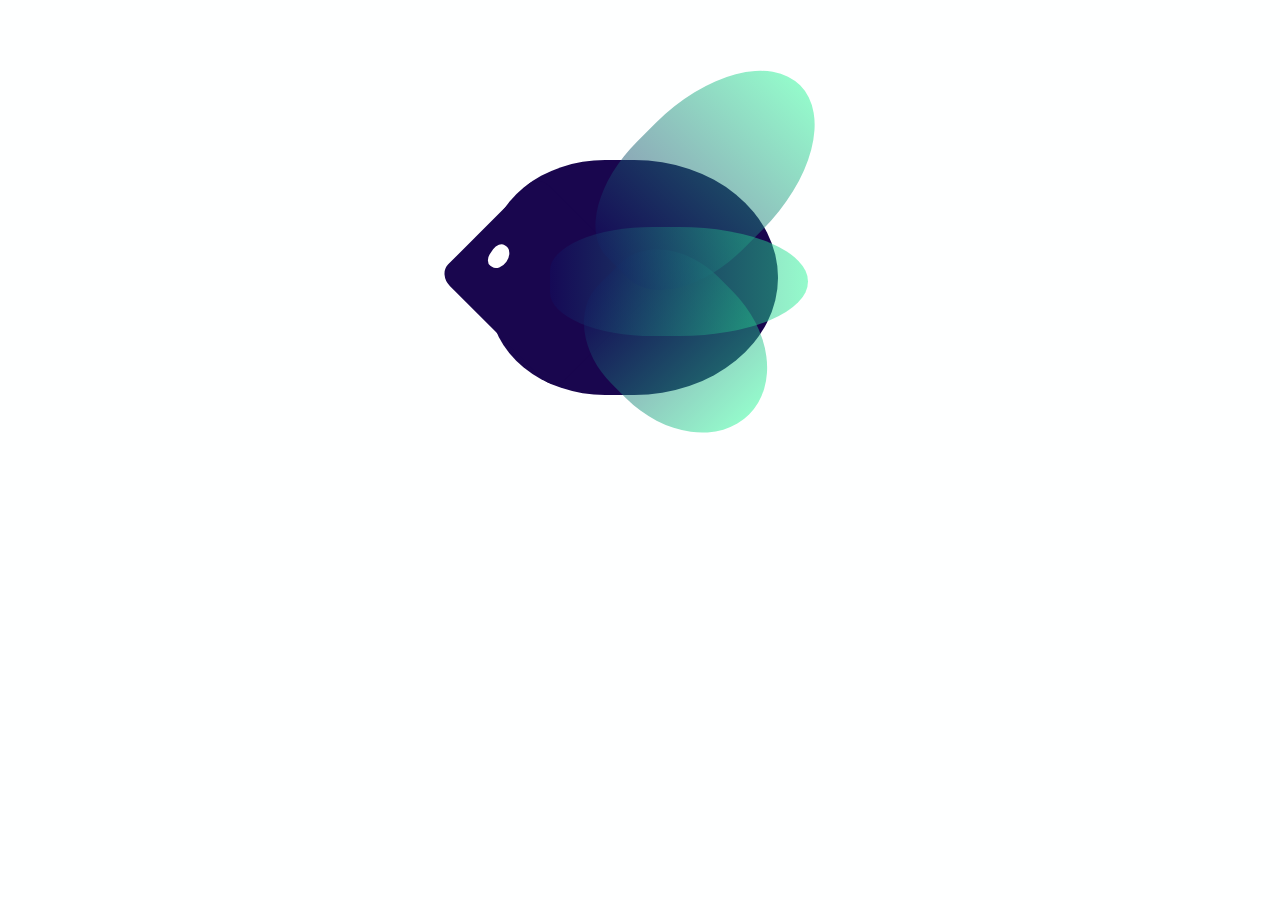
==== body.html @ ff12c57e "aad" ====
<!DOCTYPE html>
<html lang="en">
<head>
    <meta charset="UTF-8">
    <meta http-equiv="X-UA-Compatible" content="IE=edge">
    <meta name="viewport" content="width=device-width, initial-scale=1.0">
    <title>underwater animation</title>
    <link rel="stylesheet" href="body.css">

</head>


<body>
    
    <div class="water1">
       
    </div>

        <!-- Begin Image -->
        <!-- Invisible Box-->
        <div class="water"></div>
        <div class="box">
          <!-- Circular Head-->
          <div class="body">
            <div class="body-copy"></div>
          </div>
          <!-- End Head -->
    
          <div class="eye"></div>
    
          <div class="part-1"></div>
          <div class="part-2"></div>
          <div class="part-3"></div>
        </div>
        
      
      
   
    </div> 
     
    <div class="fish"></div>

    <div id="background-wrap">
        <div class="bubble  x1"></div>
        <div class="bubble  x2"></div>
        <div class="bubble  x3"></div>
        <div class="bubble  x4"></div>
        <div class="bubble  x5"></div>
        <div class="bubble  x6"></div>
        <div class="bubble  x7"></div>
        <div class="bubble  x8"></div>
        <div class="bubble  x9"></div>
        <div class="bubble  x10"></div>

    </div>

</body>
</html>
---- body.css ----
*{
    margin: 0;
    padding: 0;
}

/*background*/
.water1 {
    height: 100vh;
    background-image: url(water.jpg);
    background-position: center;
    position: absolute;
    top: 0px;
    right: 0px;
    bottom: 0px;
    left: 0px;
    background-size: cover;
    z-index: 0;
  }

  /*end background*/

 
 
  #background-wrap{
      bottom: 0;
      left:0;
      position:fixed;
      right:0;
      top:0;
      z-index: -1;
  }


  /*bubble animation*/

  .x1{
      -webkit-animation:animatebubble 25s linear infinite, sideways 2s ease-in-out infinite alternate;
      -moz-animation : animatebubble 25s linear infinite, sideways 2s ease-in-out infinite alternate;
      animation : animatebubble 25s linear infinite ,sideways 2s ease-in-out infinite alternate;

      left :-5%;
      top : 5%;

      -webkit-transform :scale(0.6);
      -moz-transform: scale(0.6);
      transform:scale(0.6);

  }

/*object*/
.bubble{
    -webkit-border-radius:50%;
    -moz-border-radius:50%;
    border-radius:50%;

    -webkit-box-shadow: 0 20px 30px rgba(0,0,0,0.2), inset 0px 10px 30px 5px rgba(255,255,255,1);
    -moz-box-shadow: 0 20px 30px rgba(0,0,0,0.2) inset 0px 10px 30px 5px rgba(255,255,255,)


}




 /* fish*/

 body {
    background: #fefFFf;
  }
  
  .title {
    text-align: center;
  }
  
  .box {
    position: relative;
    margin: auto;
    display: block;
    /*optional background or border*/
    margin-top: 2%;
    width: 600px;
    height: 420px;
    background: none;
  }
  
  .body {
    position: absolute;
    top: 32%;
    left: 25%;
    width: 48%;
    height: 56%;
    background: #19064e;
    border-top-left-radius: 40%;
    border-bottom-left-radius: 40%;
    border-top-right-radius: 50%;
    border-bottom-right-radius: 50%;
  }
  
  .body-copy {
    position: absolute;
    top: 22%;
    left: -9%;
    width: 57%;
    height: 60%;
    background: #19064e;
    border-radius: 10%;
    z-index: 0;
    transform: rotate(45deg);
  }
  
  .eye {
    position: absolute;
    top: 52%;
    left: 25%;
    width: 3%;
    height: 6%;
    background: white;
    border-top-left-radius: 40%;
    border-bottom-left-radius: 40%;
    border-top-right-radius: 50%;
    border-bottom-right-radius: 50%;
    transform: rotate(35deg);
  }
  
  .part-1 {
    position: absolute;
    top: 58%;
    left: 40%;
    width: 33%;
    height: 36%;
    background: linear-gradient(270deg, rgba(42, 245, 152, 0.5) 0%, rgba(18, 13, 94, 0.5) 100%);
    border-top-left-radius: 40%;
    border-bottom-left-radius: 40%;
    border-top-right-radius: 50%;
    border-bottom-right-radius: 50%;
    transform: rotate(45deg);
  }
  
  .part-2 {
    position: absolute;
    top: 18%;
    left: 40%;
    width: 43%;
    height: 36%;
    background: linear-gradient(270deg, rgba(42, 245, 152, 0.5) 0%, rgba(18, 13, 94, 0.5) 100%);
    border-top-left-radius: 40%;
    border-bottom-left-radius: 40%;
    border-top-right-radius: 50%;
    border-bottom-right-radius: 50%;
    transform: rotate(-45deg);
  }
  
  .part-3 {
    position: absolute;
    top: 48%;
    left: 35%;
    width: 43%;
    height: 26%;
    background: linear-gradient(270deg, rgba(42, 245, 152, 0.5) 0%, rgba(18, 13, 94, 0.5) 100%);
    border-top-left-radius: 40%;
    border-bottom-left-radius: 40%;
    border-top-right-radius: 50%;
    border-bottom-right-radius: 50%;
    z-index: 0;
    transform: rotate(0deg);
  }
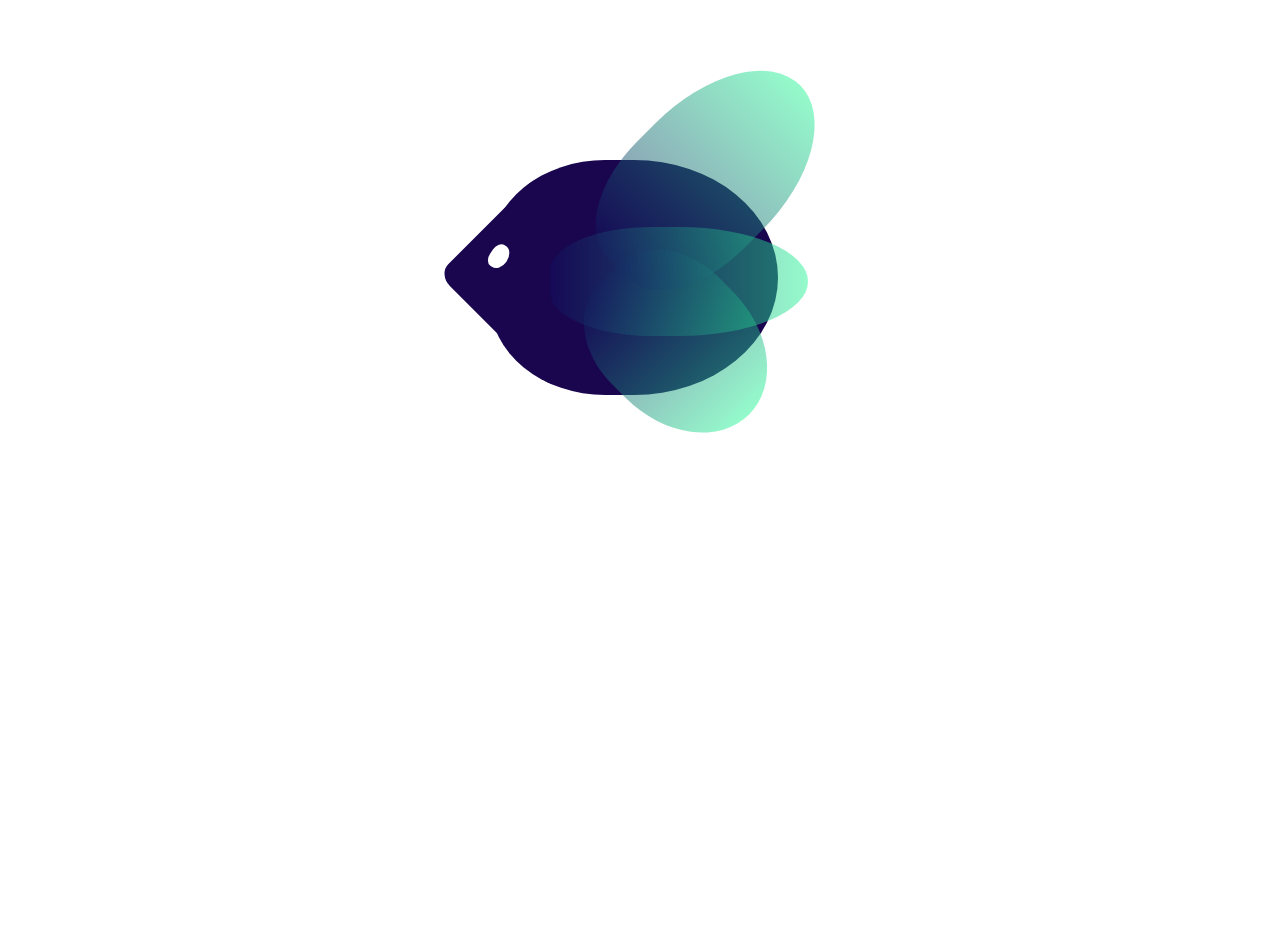
==== commit 36d2f671: "CSS" ====
--- a/body.html
+++ b/body.html
@@ -1,3 +1,186 @@
+<style>
+*{
+    margin: 0;
+    padding: 0;
+}
+
+@import url(https://fonts.googleapis.com/css?family=Advent+Pro:100);
+    html { 
+      background:  url(http://tester123.online/animation_640_knxcc67v.gif) no-repeat center center fixed; 
+      background-size: cover;
+    }
+    h1{
+      font-family: 'Advent Pro', sans-serif;
+      font-size: 3em;
+      margin: .2em .5em;
+      color: rgba(0,0,0, 0.3);
+    }
+    body {
+        height: 100%;
+    }
+/*background*
+.water1 {
+    height: 100vh;
+    background-image: url(https://www.google.com/url?sa=i&url=https%3A%2F%2Funsplash.com%2Fs%2Fphotos%2Funderwater&psig=AOvVaw3RnPPOvnJhvj3M-Q2gTY_v&ust=1619463656285000&source=images&cd=vfe&ved=0CAIQjRxqFwoTCPDow7GKmvACFQAAAAAdAAAAABAI);
+    background-position: center;
+    position: absolute;
+    top: 0px;
+    right: 0px;
+    bottom: 0px;
+    left: 0px;
+    background-size: cover;
+    z-index: 0;
+  }
+
+  /*end background*/
+
+ 
+ 
+  #background-wrap{
+      bottom: 0;
+      left:0;
+      position:fixed;
+      right:0;
+      top:0;
+      z-index: -1;
+  }
+
+
+  /*bubble animation*/
+
+  .x1{
+      -webkit-animation:animatebubble 25s linear infinite, sideways 2s ease-in-out infinite alternate;
+      -moz-animation : animatebubble 25s linear infinite, sideways 2s ease-in-out infinite alternate;
+      animation : animatebubble 25s linear infinite ,sideways 2s ease-in-out infinite alternate;
+
+      left :-5%;
+      top : 5%;
+
+      -webkit-transform :scale(0.6);
+      -moz-transform: scale(0.6);
+      transform:scale(0.6);
+
+  }
+
+/*object*
+.bubble{
+    -webkit-border-radius:50%;
+    -moz-border-radius:50%;
+    border-radius:50%;
+
+    -webkit-box-shadow: 0 20px 30px rgba(0,0,0,0.2), inset 0px 10px 30px 5px rgba(255,255,255,1);
+    -moz-box-shadow: 0 20px 30px rgba(0,0,0,0.2) inset 0px 10px 30px 5px rgba(255,255,255,)
+
+
+}
+
+
+
+
+ /* fish*/
+
+ body {
+    /*background: #fefFFf;*/
+  }
+  
+  .title {
+    text-align: center;
+  }
+  
+  .box {
+    position: relative;
+    margin: auto;
+    display: block;
+    /*optional background or border*/
+    margin-top: 2%;
+    width: 600px;
+    height: 420px;
+    background: none;
+  }
+  
+  .body {
+    position: absolute;
+    top: 32%;
+    left: 25%;
+    width: 48%;
+    height: 56%;
+    background: #19064e;
+    border-top-left-radius: 40%;
+    border-bottom-left-radius: 40%;
+    border-top-right-radius: 50%;
+    border-bottom-right-radius: 50%;
+  }
+  
+  .body-copy {
+    position: absolute;
+    top: 22%;
+    left: -9%;
+    width: 57%;
+    height: 60%;
+    background: #19064e;
+    border-radius: 10%;
+    z-index: 0;
+    transform: rotate(45deg);
+  }
+  
+  .eye {
+    position: absolute;
+    top: 52%;
+    left: 25%;
+    width: 3%;
+    height: 6%;
+    background: white;
+    border-top-left-radius: 40%;
+    border-bottom-left-radius: 40%;
+    border-top-right-radius: 50%;
+    border-bottom-right-radius: 50%;
+    transform: rotate(35deg);
+  }
+  
+  .part-1 {
+    position: absolute;
+    top: 58%;
+    left: 40%;
+    width: 33%;
+    height: 36%;
+    background: linear-gradient(270deg, rgba(42, 245, 152, 0.5) 0%, rgba(18, 13, 94, 0.5) 100%);
+    border-top-left-radius: 40%;
+    border-bottom-left-radius: 40%;
+    border-top-right-radius: 50%;
+    border-bottom-right-radius: 50%;
+    transform: rotate(45deg);
+  }
+  
+  .part-2 {
+    position: absolute;
+    top: 18%;
+    left: 40%;
+    width: 43%;
+    height: 36%;
+    background: linear-gradient(270deg, rgba(42, 245, 152, 0.5) 0%, rgba(18, 13, 94, 0.5) 100%);
+    border-top-left-radius: 40%;
+    border-bottom-left-radius: 40%;
+    border-top-right-radius: 50%;
+    border-bottom-right-radius: 50%;
+    transform: rotate(-45deg);
+  }
+  
+  .part-3 {
+    position: absolute;
+    top: 48%;
+    left: 35%;
+    width: 43%;
+    height: 26%;
+    background: linear-gradient(270deg, rgba(42, 245, 152, 0.5) 0%, rgba(18, 13, 94, 0.5) 100%);
+    border-top-left-radius: 40%;
+    border-bottom-left-radius: 40%;
+    border-top-right-radius: 50%;
+    border-bottom-right-radius: 50%;
+    z-index: 0;
+    transform: rotate(0deg);
+  }  
+</style>
+
 <!DOCTYPE html>
 <html lang="en">
 <head>
@@ -5,8 +188,7 @@
     <meta http-equiv="X-UA-Compatible" content="IE=edge">
     <meta name="viewport" content="width=device-width, initial-scale=1.0">
     <title>underwater animation</title>
-    <link rel="stylesheet" href="body.css">
-
+    
 </head>
 
 
